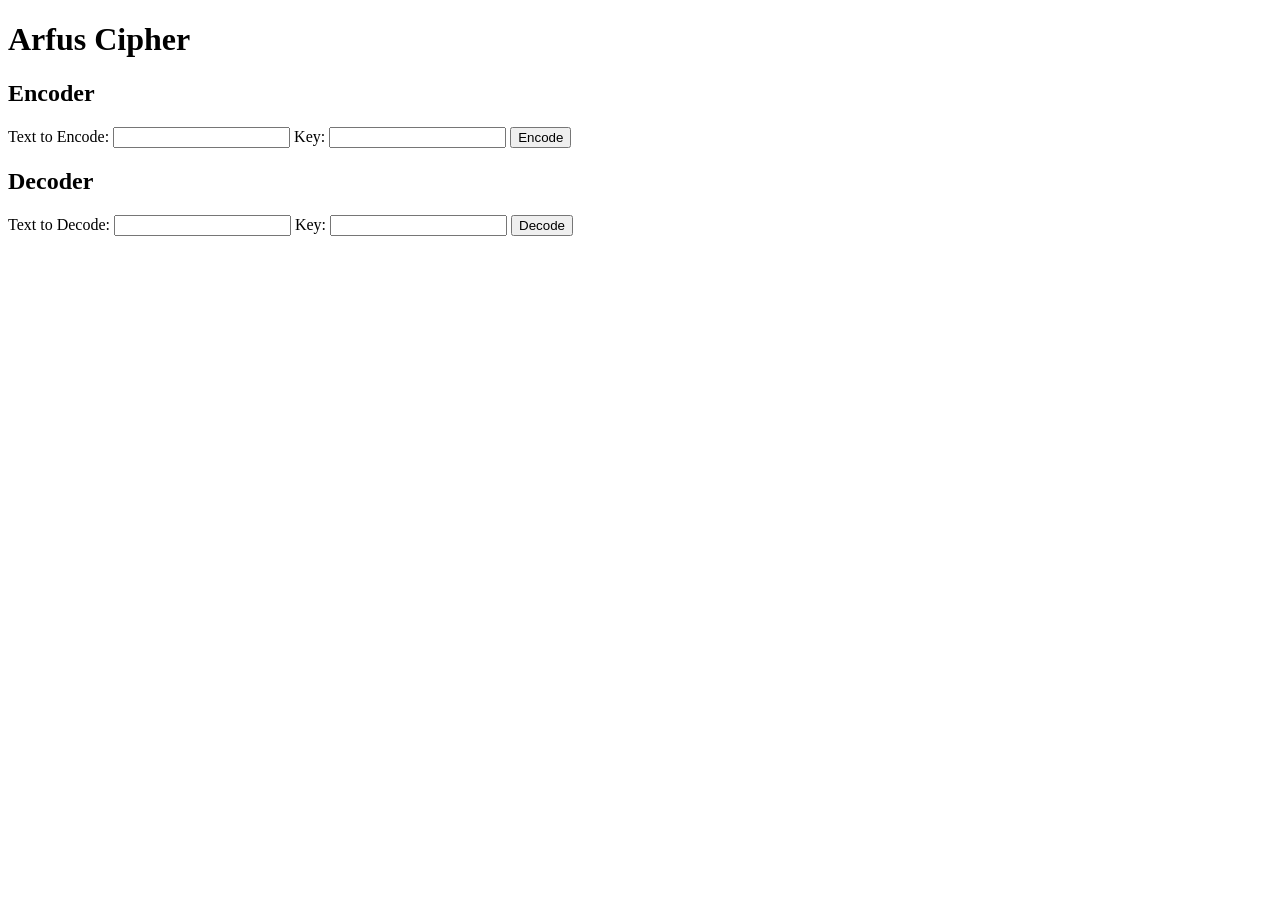
==== index.html @ b5d47d8a "Rework" ====
<!DOCTYPE html>
<html lang="en">
<head>
    <meta charset="UTF-8">
    <meta name="viewport" content="width=device-width, initial-scale=1.0">
    <title>Arfus Cipher</title>
    <link rel="stylesheet" href="{{ url_for('static', filename='styles.css') }}">
</head>
<body>
    <div class="container">
        <h1>Arfus Cipher</h1>
        <div class="section">
            <h2>Encoder</h2>
            <form id="encodeForm">
                <label for="encodeText">Text to Encode:</label>
                <input type="text" id="encodeText" name="text" required>
                <label for="encodeKey">Key:</label>
                <input type="text" id="encodeKey" name="key" required>
                <button type="submit">Encode</button>
            </form>
            <p id="encodedResult"></p>
        </div>
        <div class="section">
            <h2>Decoder</h2>
            <form id="decodeForm">
                <label for="decodeText">Text to Decode:</label>
                <input type="text" id="decodeText" name="text" required>
                <label for="decodeKey">Key:</label>
                <input type="text" id="decodeKey" name="key" required>
                <button type="submit">Decode</button>
            </form>
            <p id="decodedResult"></p>
        </div>
    </div>

    <script>
        document.getElementById('encodeForm').onsubmit = async function(e) {
            e.preventDefault();
            const text = document.getElementById('encodeText').value;
            const key = document.getElementById('encodeKey').value;

            const response = await fetch('/encode', {
                method: 'POST',
                headers: { 'Content-Type': 'application/json' },
                body: JSON.stringify({ text, key })
            });
            const result = await response.json();
            document.getElementById('encodedResult').textContent =  result.encoded_text;
        };

        document.getElementById('decodeForm').onsubmit = async function(e) {
            e.preventDefault();
            const text = document.getElementById('decodeText').value;
            const key = document.getElementById('decodeKey').value;

            const response = await fetch('/decode', {
                method: 'POST',
                headers: { 'Content-Type': 'application/json' },
                body: JSON.stringify({ text, key })
            });
            const result = await response.json();
            document.getElementById('decodedResult').textContent = result.decoded_text;
        };
    </script>
</body>
</html>
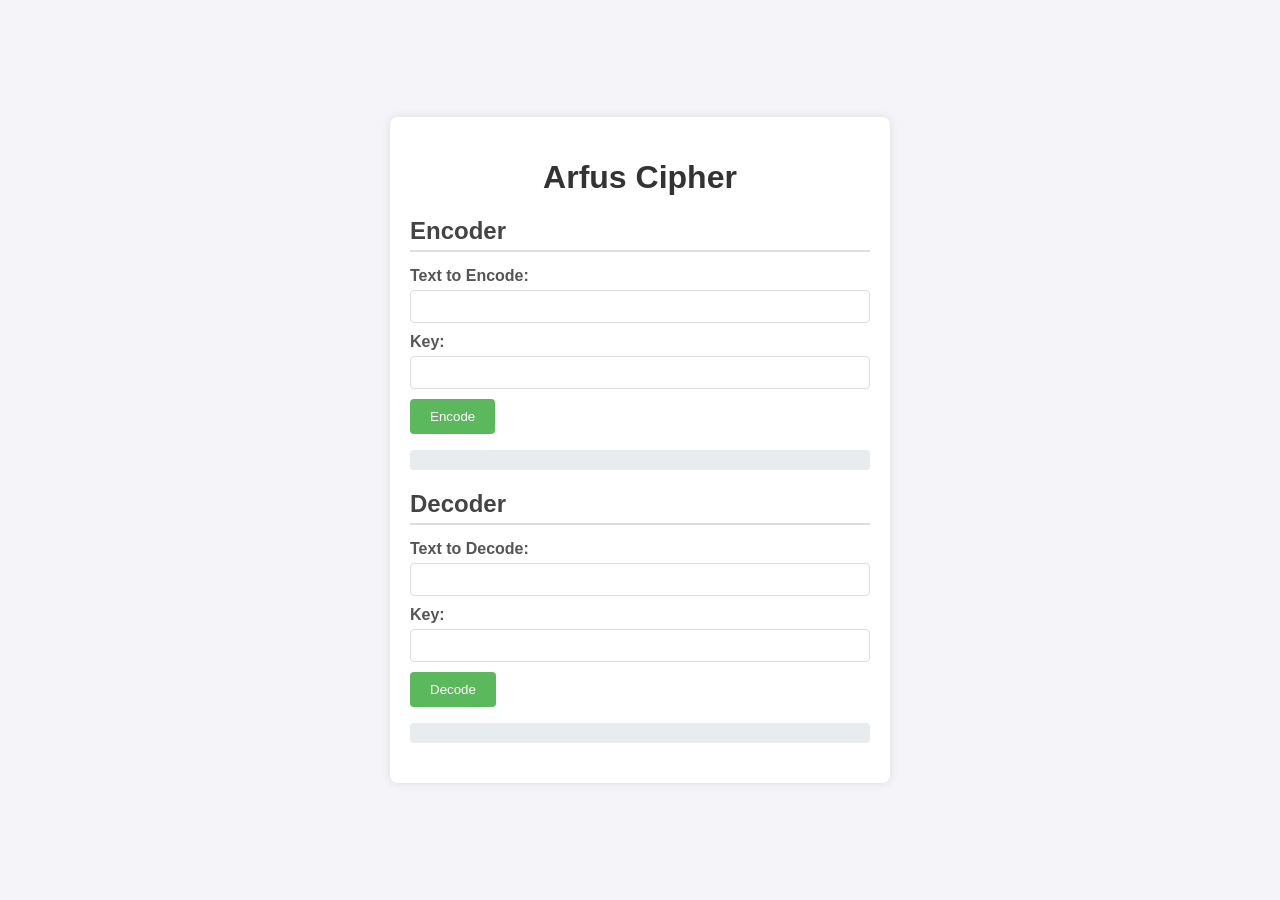
==== commit 6c38513b: "test" ====
--- a/index.html
+++ b/index.html
@@ -4,7 +4,7 @@
     <meta charset="UTF-8">
     <meta name="viewport" content="width=device-width, initial-scale=1.0">
     <title>Arfus Cipher</title>
-    <link rel="stylesheet" href="{{ url_for('static', filename='styles.css') }}">
+    <link rel="stylesheet" href="static/styles.css">
 </head>
 <body>
     <div class="container">
@@ -33,34 +33,6 @@
         </div>
     </div>
 
-    <script>
-        document.getElementById('encodeForm').onsubmit = async function(e) {
-            e.preventDefault();
-            const text = document.getElementById('encodeText').value;
-            const key = document.getElementById('encodeKey').value;
-
-            const response = await fetch('/encode', {
-                method: 'POST',
-                headers: { 'Content-Type': 'application/json' },
-                body: JSON.stringify({ text, key })
-            });
-            const result = await response.json();
-            document.getElementById('encodedResult').textContent =  result.encoded_text;
-        };
-
-        document.getElementById('decodeForm').onsubmit = async function(e) {
-            e.preventDefault();
-            const text = document.getElementById('decodeText').value;
-            const key = document.getElementById('decodeKey').value;
-
-            const response = await fetch('/decode', {
-                method: 'POST',
-                headers: { 'Content-Type': 'application/json' },
-                body: JSON.stringify({ text, key })
-            });
-            const result = await response.json();
-            document.getElementById('decodedResult').textContent = result.decoded_text;
-        };
-    </script>
+    <script src="scripts.js"></script>
 </body>
 </html>
--- a/static/styles.css
+++ b/static/styles.css
@@ -0,0 +1,72 @@
+body {
+    font-family: Arial, sans-serif;
+    background-color: #f4f4f9;
+    margin: 0;
+    padding: 0;
+    display: flex;
+    justify-content: center;
+    align-items: center;
+    height: 100vh;
+}
+
+.container {
+    background: #fff;
+    padding: 20px;
+    border-radius: 8px;
+    box-shadow: 0 0 10px rgba(0, 0, 0, 0.1);
+    width: 100%;
+    max-width: 500px;
+    box-sizing: border-box;
+}
+
+h1 {
+    text-align: center;
+    color: #333;
+}
+
+.section {
+    margin-bottom: 20px;
+}
+
+h2 {
+    color: #444;
+    border-bottom: 2px solid #ddd;
+    padding-bottom: 5px;
+    margin-bottom: 15px;
+}
+
+label {
+    display: block;
+    margin-bottom: 5px;
+    font-weight: bold;
+    color: #555;
+}
+
+input[type="text"] {
+    width: 100%;
+    padding: 8px;
+    margin-bottom: 10px;
+    border: 1px solid #ddd;
+    border-radius: 4px;
+    box-sizing: border-box;
+}
+
+button {
+    background-color: #5cb85c;
+    color: white;
+    border: none;
+    padding: 10px 20px;
+    border-radius: 4px;
+    cursor: pointer;
+}
+
+button:hover {
+    background-color: #4cae4c;
+}
+
+p {
+    background-color: #e9ecef;
+    padding: 10px;
+    border-radius: 4px;
+    color: #333;
+}
